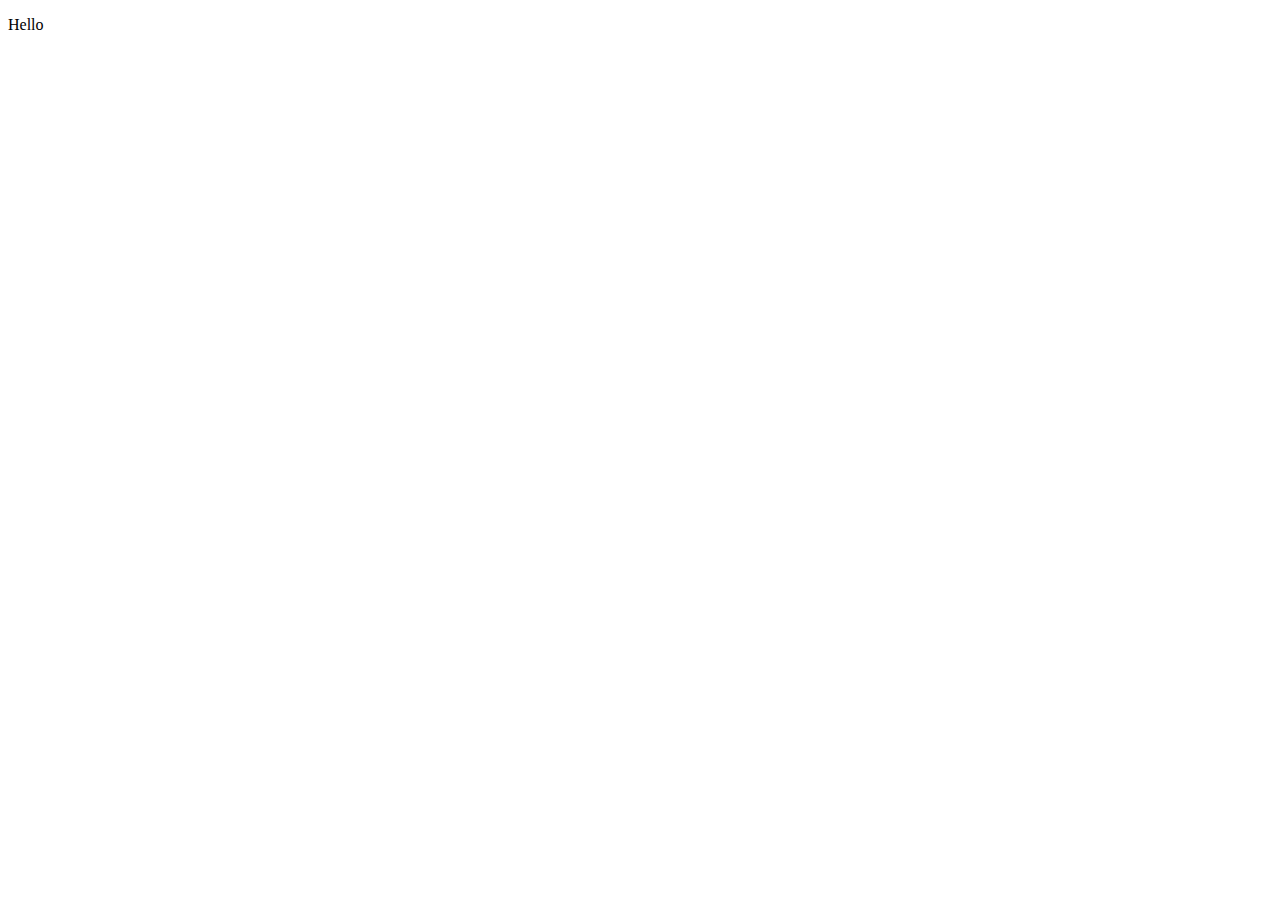
==== index.html @ b06da9db "update" ====
<!DOCTYPE html>
<html>

<head>
  <meta charset="UTF-8">
  <meta name="viewport" content="width=device-width, initial-scale=1">
  <title></title>
</head>
 <link rel="stylesheet" href="style.css">
 <script src="main.js"></script>
<body>
 <p>Hello</p>
</body>

</html>
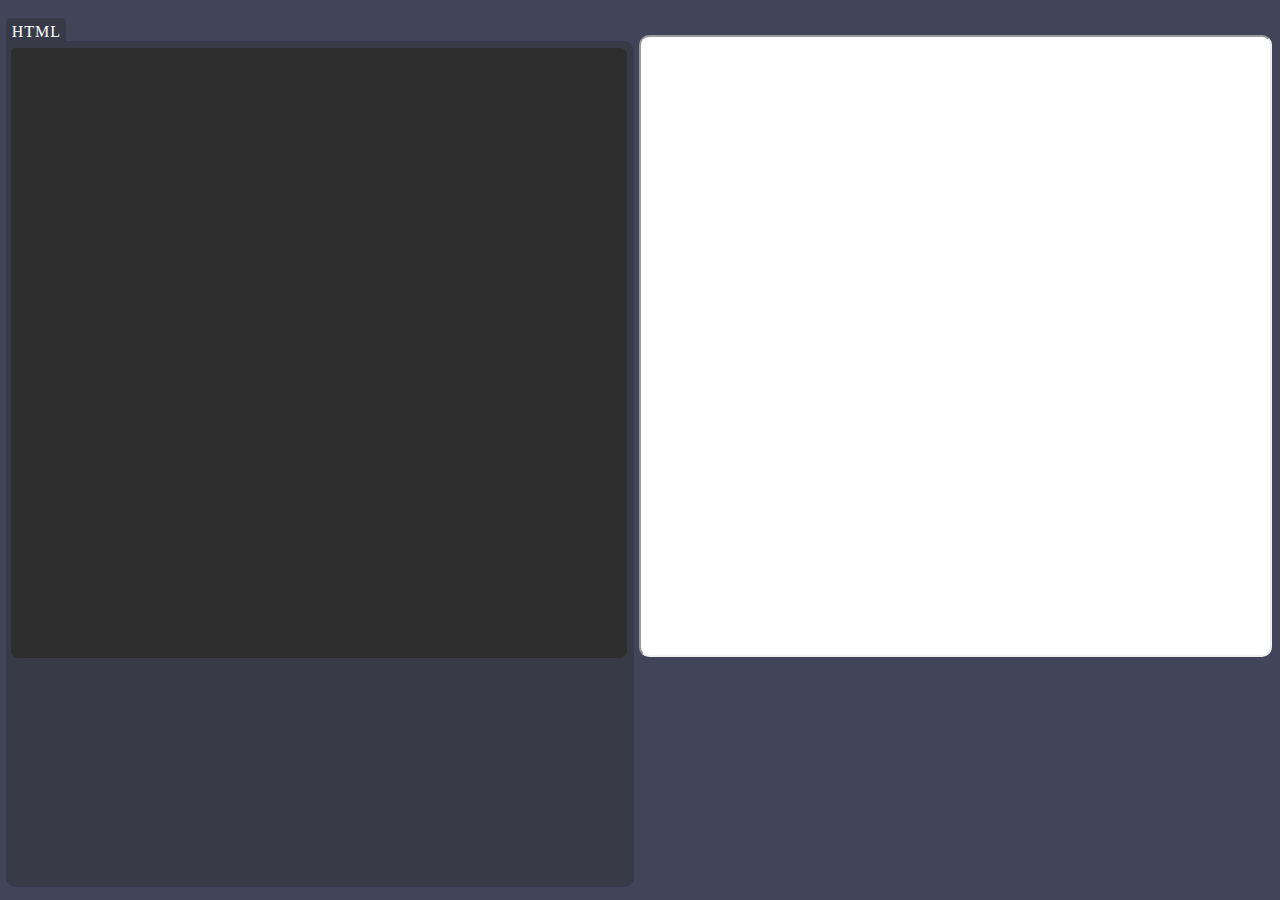
==== commit 7efc8581: "update" ====
--- a/index.html
+++ b/index.html
@@ -6,10 +6,21 @@
   <meta name="viewport" content="width=device-width, initial-scale=1">
   <title></title>
 </head>
- <link rel="stylesheet" href="style.css">
- <script src="main.js"></script>
+<link rel="stylesheet" href="style.css">
+<script src="main.js" defer></script>
+
 <body>
- <p>Hello</p>
+  <section class="container">
+    <div class="editor">
+      <div class="html5">
+        <span>HTML</span>
+        <textarea id="html" onkeyup="codechange()"></textarea>
+      </div>
+    </div>
+    <div class="output">
+      <iframe id="playground"></iframe>
+    </div>
+  </section>
 </body>
 
 </html>--- a/style.css
+++ b/style.css
@@ -0,0 +1,82 @@
+*,
+*::before,
+*::after {
+  margin: 0;
+  padding: 0;
+  box-sizing: border-box;
+}
+
+body {
+  height: 100vh;
+  display: grid;
+  place-items: center;
+}
+
+.container {
+  width: 100%;
+  height: 100%;
+  background: #42445A;
+  display: flex;
+  align-items: center;
+  justify-content: center;
+}
+
+.editor {
+  width: 49%;
+  height: 94%;
+  margin-bottom: -28px;
+  border-radius: 0 10px 10px 10px;
+  background: #383A48;
+}
+
+.html5 {
+  margin: -18px 10px 10px 10px;
+  display: flex;
+  flex-direction: column;
+  justify-content: center;
+  gap: 10px;
+}
+
+.html5 span {
+  background: #383A48;
+  padding: 5px;
+  width: 60px;
+  height: 30px;
+  margin-left: -10px;
+  margin-top: -5px;
+  text-align: center;
+  border-radius: 5px 5px 0 0;
+  color: #fff;
+  letter-spacing: 1px;
+  font-weight: 500;
+}
+
+.editor textarea {
+  height: 610px;
+  padding: 10px;
+  margin-top: -10px;
+  margin-left: -5px;
+  margin-right: -3px;
+  border-radius: 5px 7px 7px 7px;
+  background: #2E2E2E;
+  outline: none;
+  border: none;
+  color: #fff;
+  letter-spacing: 1px;
+  resize: none;
+  text-decoration: none;
+}
+
+.output {
+  width: 50%;
+  height: 100%;
+}
+
+.output iframe {
+  width: 99%;
+  height: 622px;
+  margin-top: 35px;
+  margin-left: 5px;
+  border-radius: 10px;
+  background: white;
+}